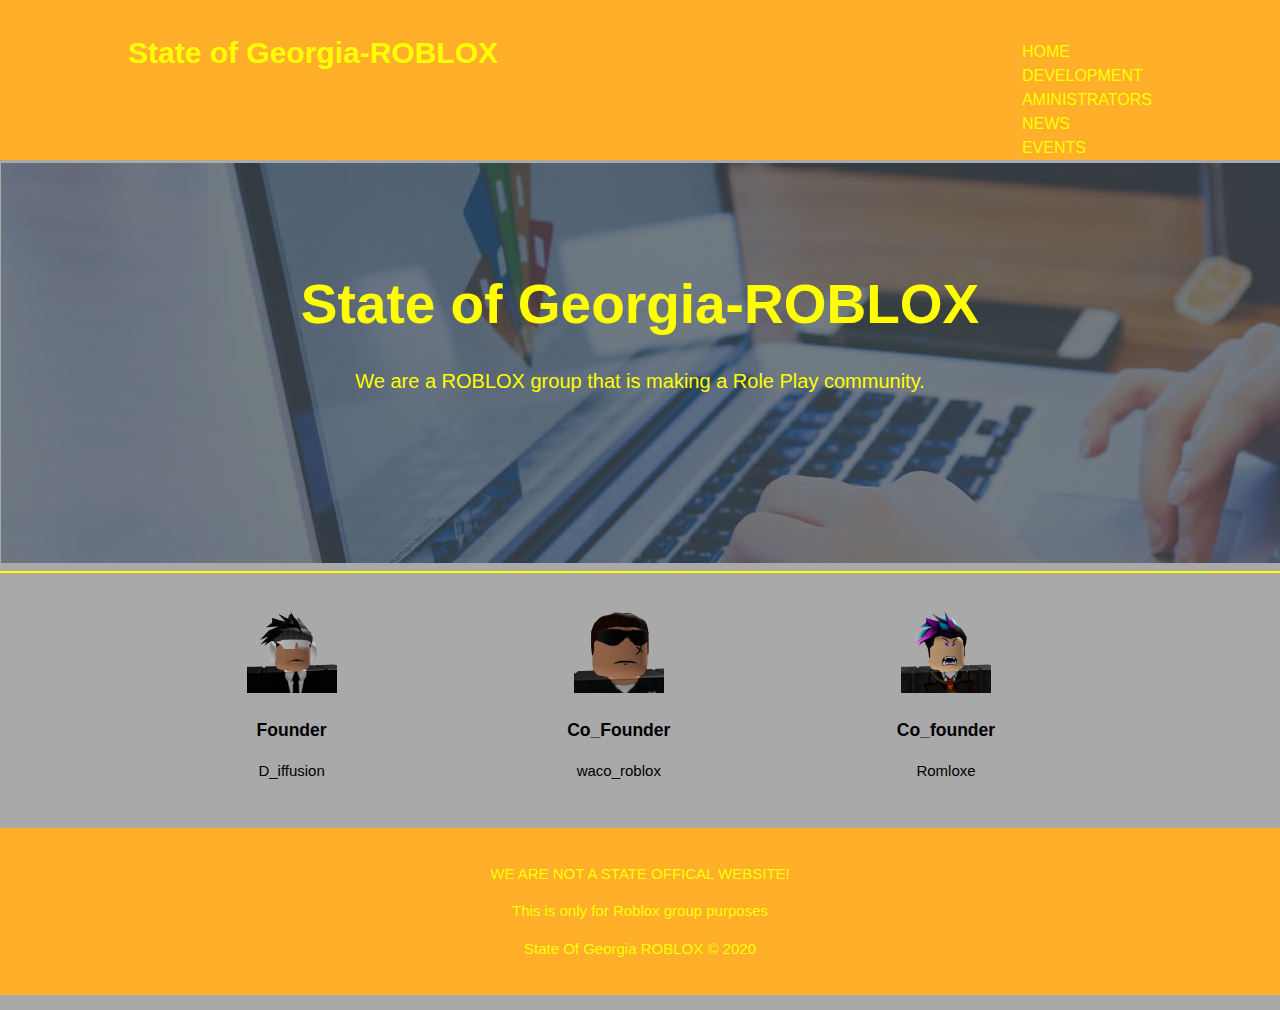
==== index.html @ d20bc7b4 "first commit" ====
<!DOCTYPE html>
<html lang="en" dir="ltr">
  <head>
	<meta charset="utf-8">
	<meta name="viewport" content="width=device-width">
	<meta name="description" content="State of Georgia-ROBLOX">
	<meta name="keywords" content="No name yet">
	<meta name="author" content="MMV_Gaming">
	<title>Home</title>
	<link rel="stylesheet" href="./css/style.css">
 </head>
  <body>
  <header>

	<div class="container">
	  <div id="branding">
		<h1>State of Georgia-ROBLOX</h1>

	</div>
	<nav>
	  <ul><a href="index.html">Home</a></ul>
	  <ul><a href="development.html">Development</a></ul>
	  <ul><a href="about.html">Aministrators</a></ul>
	  <ul><a href="about.html">News</a></ul>
	  <ul><a href="about.html">Events</a></ul>

	</nav>
	</header>
	<section id="showcase">
	  <div class="container">
		<h1>State of Georgia-ROBLOX</h1>
		<p>We are a ROBLOX group that is making a Role Play community.</p>

	  </div>
	</section>
<hr>


	<section id="boxes">
	  <div class="container">
		<div class="box">
		  <img src="./img/D_iffusion.png">
		  <h3>Founder</h3>
		  <p>D_iffusion</p>
		</div>
		<div class="box">
		  <img src="./img/Waco.png">
		  <h3>Co_Founder</h3>
		  <p>waco_roblox</p>


		</div>
		<div class="box">
		  <img src="./img/Rom.png">
		  <h3>Co_founder</h3>
		  <p>Romloxe</p>
		</div>
	</section>


	<footer>
	  <p>WE ARE NOT A STATE OFFICAL WEBSITE!</p>
	  <p>This is only for Roblox group purposes</p>
  <p>State Of Georgia ROBLOX © 2020</p>
  </footer>
	<p></p>
  </body>
</html>
---- css/style.css ----
body{
  font: 15px/1.5 Arial, Helvetica,sans-serif;
  padding:0;
  margin:0;
  background-color:#a9a9a9;
}


.container{
  width:80%;
  margin:auto;
  overflow:hidden;
}
header{
  background:#35424a;
  color:#C0C0C0;
  padding-top:30px;
  min-height:70px;
  border-bottom:#C0C0C0 3px solid;

}
ul{
  margin:0;
  padding:0;
}

.button_1{
  height:38px;
  background:#a9a9a9;
  border:0;
  padding-left: 20px;
  padding-right:20px;
  color:#ffff00;
}

.dark{
  padding:15px;
  background:#a9a9a9;
  color:#ffff00;
  margin-top:10px;
  margin-bottom:10px;
}


header{
  background:#ffaf2a;
  color:#ffff00;
  padding-top:30px;
  min-height:70px;
  border-bottom:#a9a9a9 3px solid;
}

header a{
  color:#ffff00;
  text-decoration:none;
  text-transform: uppercase;
  font-size:16px;
}

header li{
  float:left;
  display:inline;
  padding: 0 20px 0 20px;
}

header #branding{
  float:left;
}

header #branding h1{
  margin:0;
}

header nav{
  float:right;
  margin-top:10px;
}

header .highlight, header .current a{
  color:#e8491d;
  font-weight:bold;
}

header a:hover{
  color:#cccccc;
  font-weight:bold;
}

hr{

  border: 1px solid yellow;
}


#showcase{
  min-height:400px;
  background:url('../img/showcase.jpg') no-repeat 1px;
  text-align:center;
  color:#ffff00;
}

#showcase h1{
  margin-top:100px;
  font-size:55px;
  margin-bottom:10px;
}

#showcase p{
  font-size:20px;
}

#showcase1{
  min-height:400px;
  background:url('../img/awesome.png') no-repeat 1px;
  text-align:center;
  color:#ffff00;
}

#showcase1 h1{
  margin-top:100px;
  font-size:55px;
  margin-bottom:10px;
}

#showcase1 p{
  font-size:20px;
}

#newsletter{
  padding:15px;
  color:#FFFF00;
  background:#35424a
}

#newsletter h1{
  float:left;
}

#newsletter form {
  float:right;
  margin-top:15px;
}

#newsletter input[type="email"]{
  padding:4px;
  height:25px;
  width:250px;
}

/* Boxes */
#boxes{
  margin-top:20px;
}

#boxes .box{
  float:left;
  text-align: center;
  width:30%;
  padding:10px;
}

#boxes .box img{
  width:90px;
}

/* Sidebar */
aside#sidebar{
  float:right;
  width:30%;
  margin-top:10px;
}

aside#sidebar .quote input, aside#sidebar .quote textarea{
  width:90%;
  padding:5px;
}

/* Main-col */
article#main-col{
  float:left;
  width:65%;
}

/* Services */
ul#services li{
  list-style: none;
  padding:20px;
  border: #cccccc solid 1px;
  margin-bottom:5px;
  background:#e6e6e6;
}

footer{
  padding:20px;
  margin-top:20px;
  color:#FFFF00;
  background-color:#ffaf2a;
  text-align: center;
}

/* Media Queries */
@media(max-width: 768px){
  header #branding,
  header nav,
  header nav li,
  #newsletter h1,
  #newsletter form,
  #boxes .box,
  article#main-col,
  aside#sidebar{
	float:none;
	text-align:center;
	width:100%;
  }

  header{
	padding-bottom:20px;
  }

  #showcase h1{
	margin-top:40px;
  }

  #newsletter button, .quote button{
	display:block;
	width:100%;
  }

  #newsletter form input[type="email"], .quote input, .quote textarea{
	width:100%;
	margin-bottom:5px;
  }
}
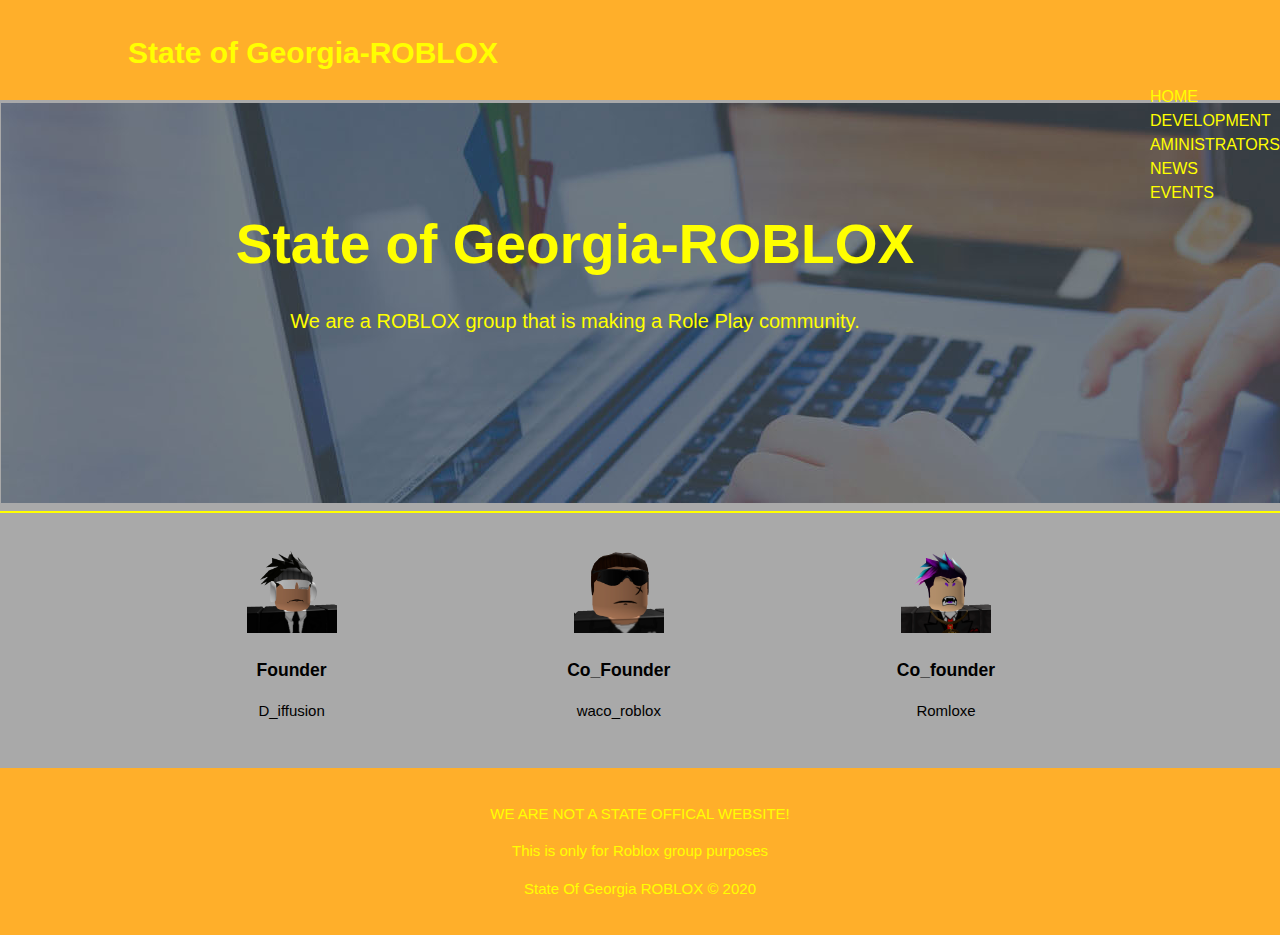
==== commit 9ff927d9: "fixed formatting" ====
--- a/index.html
+++ b/index.html
@@ -1,68 +1,71 @@
 <!DOCTYPE html>
 <html lang="en" dir="ltr">
   <head>
-	<meta charset="utf-8">
-	<meta name="viewport" content="width=device-width">
-	<meta name="description" content="State of Georgia-ROBLOX">
-	<meta name="keywords" content="No name yet">
-	<meta name="author" content="MMV_Gaming">
-	<title>Home</title>
-	<link rel="stylesheet" href="./css/style.css">
- </head>
+    <meta charset="utf-8" />
+    <meta name="viewport" content="width=device-width" />
+    <meta name="description" content="State of Georgia-ROBLOX" />
+    <meta name="keywords" content="No name yet" />
+    <meta name="author" content="MMV_Gaming" />
+    <title>Home</title>
+    <link rel="stylesheet" href="./css/style.css" />
+  </head>
   <body>
-  <header>
+    <header>
+      <div class="container">
+        <div id="branding">
+          <h1>State of Georgia-ROBLOX</h1>
+        </div>
+      </div>
+      <nav>
+        <ul>
+          <a href="index.html">Home</a>
+        </ul>
+        <ul>
+          <a href="development.html">Development</a>
+        </ul>
+        <ul>
+          <a href="about.html">Aministrators</a>
+        </ul>
+        <ul>
+          <a href="about.html">News</a>
+        </ul>
+        <ul>
+          <a href="about.html">Events</a>
+        </ul>
+      </nav>
+    </header>
+    <section id="showcase">
+      <div class="container">
+        <h1>State of Georgia-ROBLOX</h1>
+        <p>We are a ROBLOX group that is making a Role Play community.</p>
+      </div>
+    </section>
+    <hr />
 
-	<div class="container">
-	  <div id="branding">
-		<h1>State of Georgia-ROBLOX</h1>
+    <section id="boxes">
+      <div class="container">
+        <div class="box">
+          <img src="./img/D_iffusion.png" />
+          <h3>Founder</h3>
+          <p>D_iffusion</p>
+        </div>
+        <div class="box">
+          <img src="./img/Waco.png" />
+          <h3>Co_Founder</h3>
+          <p>waco_roblox</p>
+        </div>
+        <div class="box">
+          <img src="./img/Rom.png" />
+          <h3>Co_founder</h3>
+          <p>Romloxe</p>
+        </div>
+      </div>
+    </section>
 
-	</div>
-	<nav>
-	  <ul><a href="index.html">Home</a></ul>
-	  <ul><a href="development.html">Development</a></ul>
-	  <ul><a href="about.html">Aministrators</a></ul>
-	  <ul><a href="about.html">News</a></ul>
-	  <ul><a href="about.html">Events</a></ul>
-
-	</nav>
-	</header>
-	<section id="showcase">
-	  <div class="container">
-		<h1>State of Georgia-ROBLOX</h1>
-		<p>We are a ROBLOX group that is making a Role Play community.</p>
-
-	  </div>
-	</section>
-<hr>
-
-
-	<section id="boxes">
-	  <div class="container">
-		<div class="box">
-		  <img src="./img/D_iffusion.png">
-		  <h3>Founder</h3>
-		  <p>D_iffusion</p>
-		</div>
-		<div class="box">
-		  <img src="./img/Waco.png">
-		  <h3>Co_Founder</h3>
-		  <p>waco_roblox</p>
-
-
-		</div>
-		<div class="box">
-		  <img src="./img/Rom.png">
-		  <h3>Co_founder</h3>
-		  <p>Romloxe</p>
-		</div>
-	</section>
-
-
-	<footer>
-	  <p>WE ARE NOT A STATE OFFICAL WEBSITE!</p>
-	  <p>This is only for Roblox group purposes</p>
-  <p>State Of Georgia ROBLOX © 2020</p>
-  </footer>
-	<p></p>
+    <footer>
+      <p>WE ARE NOT A STATE OFFICAL WEBSITE!</p>
+      <p>This is only for Roblox group purposes</p>
+      <p>State Of Georgia ROBLOX © 2020</p>
+    </footer>
   </body>
 </html>
